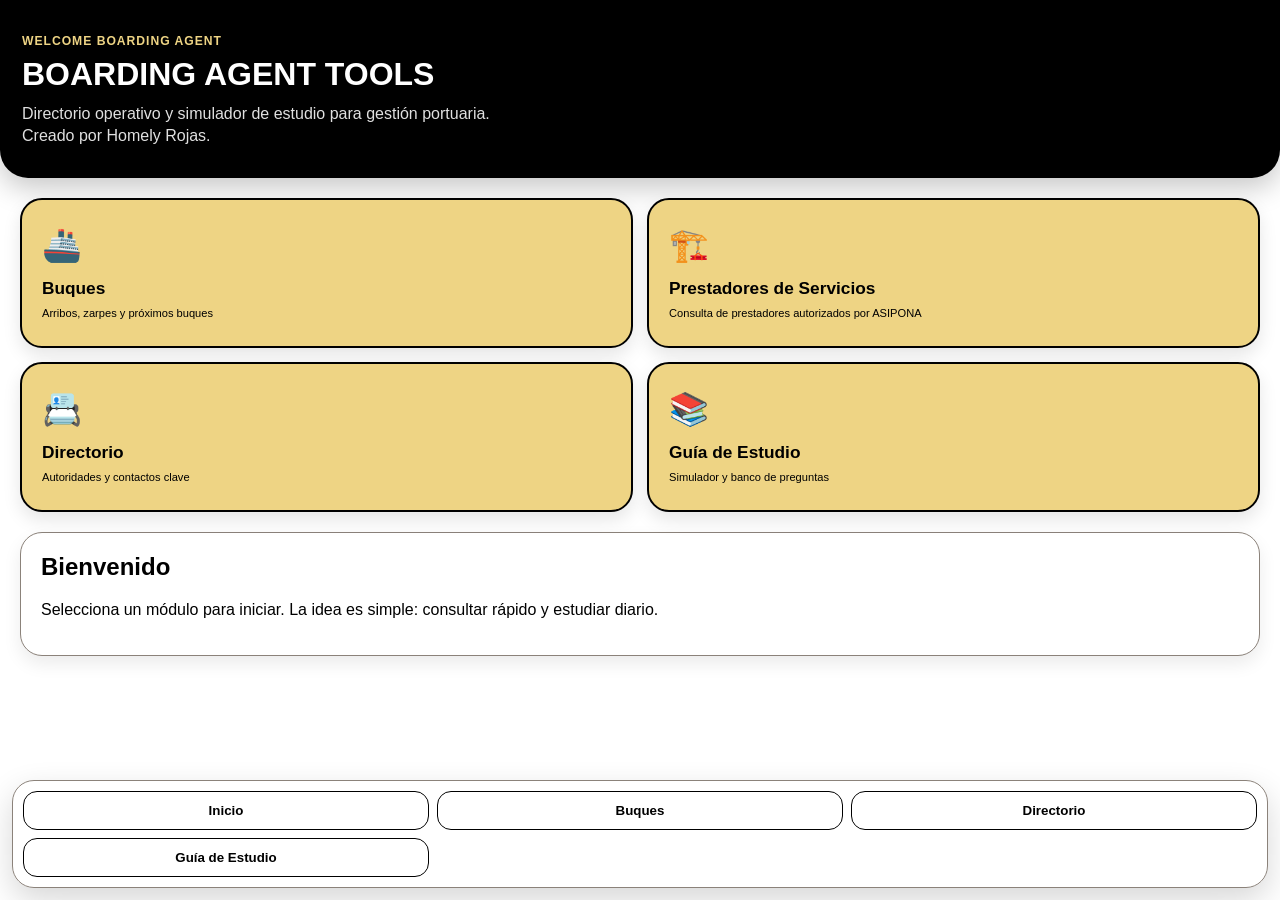
==== index.html @ 2c18ce4d "Add files via upload" ====
<!doctype html>
<html lang="es">
<head>
  <meta charset="utf-8">
  <meta name="viewport" content="width=device-width, initial-scale=1, viewport-fit=cover">
  <meta name="theme-color" content="#000000">
  <meta name="apple-mobile-web-app-capable" content="yes">
  <meta name="apple-mobile-web-app-status-bar-style" content="black-translucent">
  <meta name="apple-mobile-web-app-title" content="Port Desk">
  <title>Boarding Agent Tools</title>
  <link rel="manifest" href="manifest.json">
  <link rel="apple-touch-icon" href="icons/icon-192.svg">
  <link rel="stylesheet" href="styles.css">
  <link rel="stylesheet" href="registros.css">
</head>
<body>
  <header class="hero">
    <p class="eyebrow">WELCOME BOARDING AGENT</p>
    <h1>BOARDING AGENT TOOLS</h1>
    <p class="subtitle">
      Directorio operativo y simulador de estudio para gestión portuaria.<br>
      Creado por Homely Rojas.
    </p>
  </header>

  <main class="home-grid">
    <button class="feature-card" onclick="window.location.href='buques.html'">
      <span>🚢</span>
      <strong>Buques</strong>
      <small>Arribos, zarpes y próximos buques</small>
    </button>

    <button class="feature-card" onclick="window.location.href='prestadores.html'">
      <span>🏗️</span>
      <strong>Prestadores de Servicios</strong>
      <small>Consulta de prestadores autorizados por ASIPONA</small>
    </button>

    <button class="feature-card" onclick="window.location.href='directorio.html'">
      <span>📇</span>
      <strong>Directorio</strong>
      <small>Autoridades y contactos clave</small>
    </button>

    <button class="feature-card" onclick="renderExamHome()">
      <span>📚</span>
      <strong>Guía de Estudio</strong>
      <small>Simulador y banco de preguntas</small>
    </button>
  </main>

  <section id="content" class="panel">
    <h2>Bienvenido</h2>
    <p>Selecciona un módulo para iniciar. La idea es simple: consultar rápido y estudiar diario.</p>
  </section>

  <nav class="bottom-nav">
    <button onclick="renderHome()">Inicio</button>
    <button onclick="window.location.href='buques.html'">Buques</button>
    <button onclick="window.location.href='directorio.html'">Directorio</button>
    <button onclick="renderExamHome()">Guía de Estudio</button>
  </nav>

  <script src="app.js"></script>
  <script src="registros.js"></script>
</body>
</html>
---- styles.css ----
*{box-sizing:border-box}
:root{--yellow:#EED484;--gray:#8B827A;--black:#000000;--white:#FFFFFF}
body{margin:0;font-family:-apple-system,BlinkMacSystemFont,"Segoe UI",sans-serif;background:var(--white);color:var(--black);padding-bottom:88px}
.hero{background:var(--black);color:var(--white);padding:34px 22px 30px;border-bottom-left-radius:28px;border-bottom-right-radius:28px;box-shadow:0 10px 28px rgba(0,0,0,.22)}
.eyebrow{margin:0 0 8px;font-size:.76rem;letter-spacing:.08em;text-transform:uppercase;color:var(--yellow);font-weight:900}
h1{margin:0;font-size:2rem}
.subtitle{margin:10px 0 0;color:var(--white);opacity:.88;line-height:1.4}
.home-grid{display:grid;grid-template-columns:1fr 1fr;gap:14px;padding:20px}
.feature-card{background:var(--yellow);border:2px solid var(--black);border-radius:22px;padding:20px;min-height:150px;text-align:left;box-shadow:0 8px 18px rgba(0,0,0,.10);color:var(--black)}
.feature-card span{display:block;font-size:2rem;margin-bottom:14px}
.feature-card strong{display:block;font-size:1.08rem}
.feature-card small{display:block;margin-top:7px;color:var(--black);line-height:1.3}
.panel{margin:0 20px 20px;background:var(--white);border:1.5px solid var(--gray);border-radius:22px;padding:20px;box-shadow:0 8px 18px rgba(0,0,0,.08)}
.panel h2{margin-top:0}
.toolbar{display:flex;gap:10px;flex-wrap:wrap;margin:14px 0}
.pill,.action{border:1.5px solid var(--black);border-radius:999px;background:var(--white);color:var(--black);font-weight:900;padding:10px 14px}
.action{background:var(--yellow);color:var(--black)}
.search-box{width:100%;border:1.5px solid var(--gray);border-radius:16px;padding:13px 14px;font-size:1rem;margin:12px 0 8px;background:var(--white);color:var(--black)}
.directory-card{border:1.5px solid var(--gray);border-radius:18px;margin:12px 0;overflow:hidden;background:var(--white)}
.directory-summary{width:100%;border:0;background:var(--white);color:var(--black);display:flex;align-items:center;justify-content:space-between;gap:12px;padding:15px;text-align:left}
.directory-title strong{display:block;margin-top:4px}
.directory-title small{display:block;color:var(--gray);margin-top:5px}
.chevron{font-size:1.2rem;font-weight:900}
.directory-details{display:none;border-top:1px solid var(--gray);padding:14px 15px;background:var(--white)}
.directory-card.open .directory-details{display:block}
.item{padding:15px 0;border-bottom:1px solid var(--gray)}
.item:last-child{border-bottom:0}
.item strong{display:block}
.item small,.muted{color:var(--gray);line-height:1.35}
.badge{display:inline-block;background:var(--black);color:var(--yellow);border-radius:999px;padding:5px 9px;font-size:.75rem;font-weight:900;margin-bottom:7px}
.details{margin-top:10px;background:var(--white);border:1px solid var(--gray);border-radius:14px;padding:12px}
.details p{margin:7px 0}
.legal-box{margin-top:12px;background:var(--yellow);border:2px solid var(--black);border-radius:14px;padding:12px;color:var(--black)}
.legal-box p{margin:7px 0 0;line-height:1.45}
.option{display:block;width:100%;border:1.5px solid var(--gray);background:var(--white);border-radius:14px;padding:13px;margin:10px 0;text-align:left;font-weight:800;color:var(--black)}
.option.correct{border-color:var(--black);background:var(--yellow)}
.option.wrong{border-color:var(--black);background:var(--gray);color:var(--white)}
.score{display:inline-block;font-size:2.2rem;font-weight:900;margin:8px 0;background:var(--yellow);color:var(--black);border:2px solid var(--black);border-radius:18px;padding:10px 18px}
.progress-card,.stat-card{background:var(--white);border:1px solid var(--gray);border-radius:16px;padding:14px;margin-top:12px}
.stats-grid{display:grid;grid-template-columns:repeat(3,1fr);gap:10px;margin:14px 0}
.stat-card strong{font-size:1.35rem;display:block}
.stat-card small{color:var(--gray)}
.progress-track{width:100%;height:12px;border:1.5px solid var(--black);border-radius:999px;overflow:hidden;background:var(--white);margin:14px 0}
.progress-fill{height:100%;background:var(--yellow);width:0%}
.question-counter{display:flex;align-items:center;justify-content:space-between;gap:10px}
.bottom-nav{position:fixed;left:12px;right:12px;bottom:12px;display:grid;grid-template-columns:repeat(3,1fr);gap:8px;background:rgba(255,255,255,.94);backdrop-filter:blur(14px);border:1.5px solid var(--gray);border-radius:22px;padding:10px;box-shadow:0 12px 32px rgba(0,0,0,.16)}
.bottom-nav button{border:1.5px solid var(--black);background:var(--white);border-radius:14px;padding:11px 8px;color:var(--black);font-weight:900}
.bottom-nav button:active,.feature-card:active,.action:active,.pill:active,.option:active,.directory-summary:active{transform:scale(.98)}
@media(max-width:720px){.stats-grid{grid-template-columns:1fr}.home-grid{grid-template-columns:1fr 1fr}}
@media(max-width:360px){.home-grid{grid-template-columns:1fr}.hero h1{font-size:1.75rem}}
.question-text {
  white-space: pre-line;
}
---- registros.css ----
/* BOARDING AGENT TOOLS - Registros v0.8.5.2 */

.bat-hidden {
  display: none !important;
}

.registros-view {
  max-width: 1100px;
  margin: 24px auto;
  padding: 24px;
  border-radius: 24px;
  background: #ffffff;
  color: #111111;
  box-shadow: 0 18px 45px rgba(0, 0, 0, 0.12);
}

.registros-header {
  display: flex;
  justify-content: space-between;
  gap: 16px;
  align-items: flex-start;
  margin-bottom: 18px;
}

.registros-kicker {
  margin: 0;
  font-size: 0.82rem;
  text-transform: uppercase;
  letter-spacing: 0.08em;
  color: #8B827A;
  font-weight: 700;
}

.registros-header h2 {
  margin: 4px 0;
  font-size: clamp(1.7rem, 4vw, 2.4rem);
}

.registros-subtitle,
.registros-note {
  margin: 0;
  color: #555;
  line-height: 1.5;
}

.registros-tabs {
  display: flex;
  flex-wrap: wrap;
  gap: 10px;
  margin: 20px 0;
}

.tab-btn,
.primary-btn,
.secondary-btn,
.danger-btn,
.exam-btn,
.file-btn {
  border: 0;
  border-radius: 999px;
  padding: 11px 16px;
  font-weight: 800;
  cursor: pointer;
  transition: transform 0.15s ease, opacity 0.15s ease;
}

.tab-btn:hover,
.primary-btn:hover,
.secondary-btn:hover,
.danger-btn:hover,
.exam-btn:hover,
.file-btn:hover,
.option-btn:hover {
  transform: translateY(-1px);
}

.tab-btn {
  background: #f1f1f1;
  color: #111;
}

.tab-btn.active,
.primary-btn,
.exam-btn {
  background: #EED484;
  color: #000;
}

.secondary-btn {
  background: #111;
  color: #fff;
}

.danger-btn {
  background: #7a1f1f;
  color: #fff;
}

.tab-panel {
  display: none;
}

.tab-panel.active {
  display: block;
}

.registro-form,
.banco-toolbar,
.json-actions {
  display: grid;
  gap: 14px;
}

.registro-form label,
.banco-toolbar label,
.concept-select-label {
  display: grid;
  gap: 7px;
  font-weight: 800;
}

.registro-form input,
.registro-form textarea,
.registro-form select,
.banco-toolbar input,
.banco-toolbar select,
.concept-select-label select,
#jsonPreview {
  width: 100%;
  box-sizing: border-box;
  border: 1px solid #d9d9d9;
  border-radius: 14px;
  padding: 12px 14px;
  font: inherit;
  background: #fff;
  color: #111;
}

.tipo-fields {
  display: grid;
  gap: 14px;
}

.opciones-grid {
  display: grid;
  grid-template-columns: repeat(2, minmax(0, 1fr));
  gap: 14px;
}

.form-actions,
.card-actions,
.json-actions {
  display: flex;
  gap: 10px;
  flex-wrap: wrap;
}

.banco-toolbar {
  grid-template-columns: 220px 220px minmax(220px, 1fr);
  align-items: end;
  margin-bottom: 18px;
}

.question-card,
.repaso-card,
.empty-state {
  border: 1px solid #e5e5e5;
  border-radius: 20px;
  padding: 18px;
  margin-bottom: 14px;
  background: #fafafa;
}

.question-card-header {
  display: flex;
  justify-content: flex-start;
  gap: 8px;
  align-items: center;
  margin-bottom: 10px;
  flex-wrap: wrap;
}

.badge {
  display: inline-flex;
  align-items: center;
  border-radius: 999px;
  padding: 5px 10px;
  background: #EED484;
  color: #000;
  font-weight: 900;
  font-size: 0.8rem;
}

.badge-soft {
  background: #ececec;
  color: #111;
}

.question-id {
  margin-left: auto;
  color: #8B827A;
  font-weight: 800;
}

.question-card h3 {
  margin: 8px 0 12px;
  line-height: 1.35;
}

.question-card ol {
  padding-left: 22px;
}

.correct-answer {
  font-weight: 900;
  color: #0a6b2b;
}

.file-btn {
  display: inline-flex;
  align-items: center;
  background: #111;
  color: #fff;
}

.file-btn input {
  display: none;
}

.local-options {
  display: grid;
  gap: 10px;
  margin-top: 14px;
}

.option-btn {
  text-align: left;
  border: 1px solid #ddd;
  background: #fff;
  border-radius: 16px;
  padding: 13px 14px;
  cursor: pointer;
  font-weight: 700;
}

.option-btn.ok {
  border-color: #0a6b2b;
  background: #e8f6ec;
}

.option-btn.bad {
  border-color: #7a1f1f;
  background: #faeaea;
}

.feedback-box {
  margin-top: 14px;
  border-radius: 16px;
  padding: 14px;
  background: #f1f1f1;
}

@media (max-width: 720px) {
  .registros-view {
    margin: 14px;
    padding: 18px;
    border-radius: 18px;
  }

  .registros-header,
  .banco-toolbar,
  .opciones-grid {
    grid-template-columns: 1fr;
    display: grid;
  }

  .registros-header {
    gap: 12px;
  }

  .question-id {
    margin-left: 0;
  }
}


/* Relacionar columnas - v0.7 */
.relation-preview {
  display: grid;
  gap: 8px;
  margin: 12px 0;
}

.relation-preview-row {
  display: grid;
  grid-template-columns: minmax(120px, 1fr) auto minmax(120px, 1fr);
  gap: 10px;
  align-items: center;
  padding: 10px 12px;
  border-radius: 14px;
  background: #fff;
  border: 1px solid #e5e5e5;
}

.relation-quiz {
  display: grid;
  gap: 12px;
  margin: 16px 0;
}

.relation-row {
  display: grid;
  grid-template-columns: minmax(150px, 1fr) minmax(180px, 1fr);
  gap: 12px;
  align-items: center;
  font-weight: 800;
}

.relation-row select {
  width: 100%;
  box-sizing: border-box;
  border: 1px solid #d9d9d9;
  border-radius: 14px;
  padding: 12px 14px;
  font: inherit;
  background: #fff;
  color: #111;
}

.relation-row select.ok {
  border-color: #0a6b2b;
  background: #e8f6ec;
}

.relation-row select.bad {
  border-color: #7a1f1f;
  background: #faeaea;
}

@media (max-width: 720px) {
  .relation-preview-row,
  .relation-row {
    grid-template-columns: 1fr;
  }
}


/* v0.8 Preguntas abiertas */
textarea#respuestaAbiertaLocal,
textarea#registroRespuestaEsperada,
textarea#registroPalabrasClave {
  min-height: 110px;
}

.open-answer-score {
  font-weight: 900;
}


.field-help {
  color: #666;
  font-size: 0.82rem;
  font-weight: 600;
  line-height: 1.35;
}


.export-mode-box {
  border: 1px solid #e5e5e5;
  border-radius: 18px;
  padding: 14px 16px;
  background: #fafafa;
  display: grid;
  gap: 6px;
}

.export-mode-box p {
  margin: 0;
  line-height: 1.45;
}

.copy-status {
  min-height: 1.2em;
  font-weight: 800;
  color: #0a6b2b;
}


.search-manager {
  display: grid;
  gap: 12px;
  margin-bottom: 18px;
}

.search-manager label {
  display: grid;
  gap: 7px;
  font-weight: 800;
}

.search-manager input {
  width: 100%;
  box-sizing: border-box;
  border: 1px solid #d9d9d9;
  border-radius: 14px;
  padding: 12px 14px;
  font: inherit;
  background: #fff;
  color: #111;
}

.search-actions {
  display: flex;
  gap: 10px;
  flex-wrap: wrap;
}

.search-results mark {
  background: #EED484;
  color: #000;
  border-radius: 5px;
  padding: 0 3px;
}

.search-result-card {
  border-left: 5px solid #EED484;
}
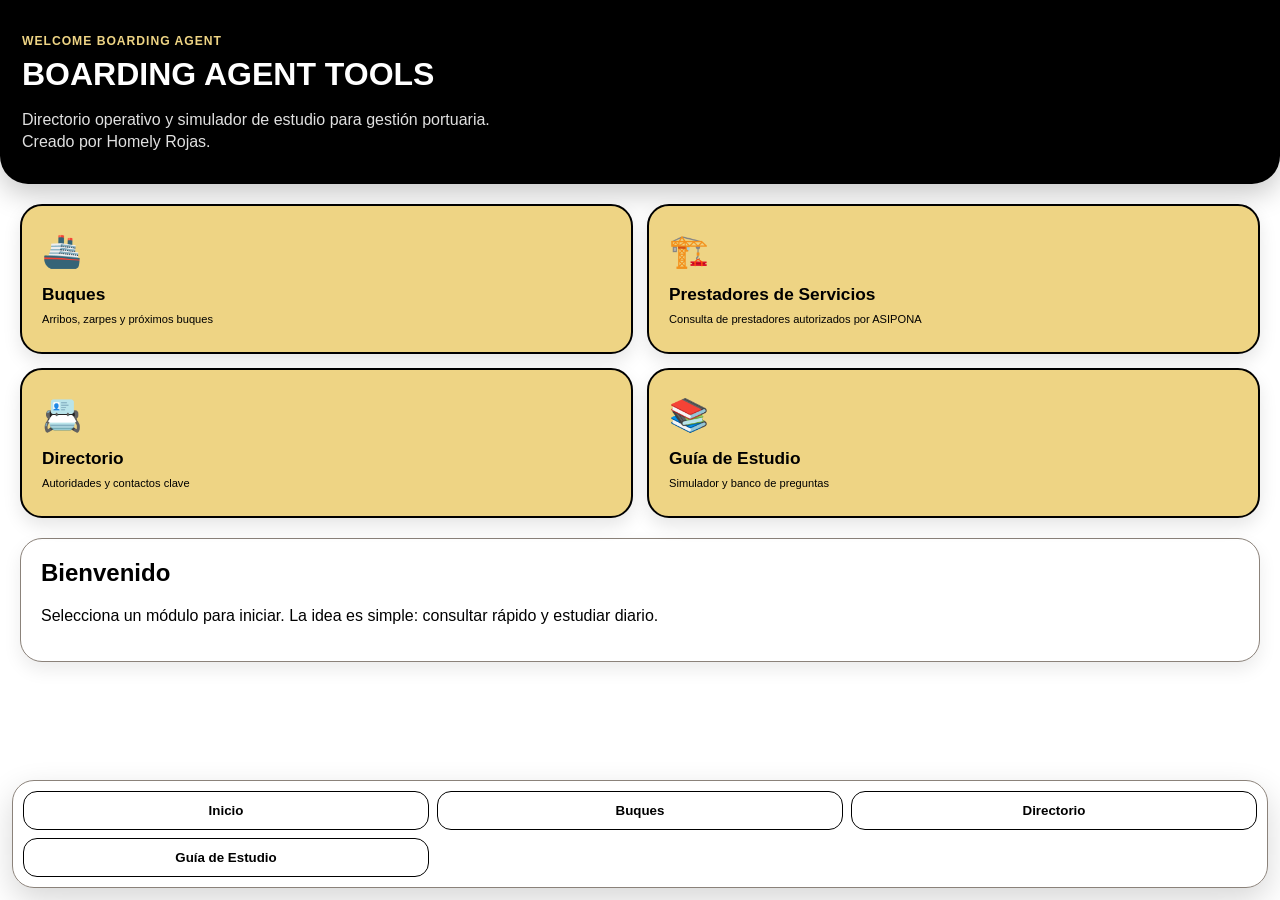
==== commit 72f68a91: "Update index.html" ====
--- a/index.html
+++ b/index.html
@@ -17,6 +17,7 @@
   <header class="hero">
     <p class="eyebrow">WELCOME BOARDING AGENT</p>
     <h1>BOARDING AGENT TOOLS</h1>
+    <p id="versionInfo" class="version"></p>
     <p class="subtitle">
       Directorio operativo y simulador de estudio para gestión portuaria.<br>
       Creado por Homely Rojas.
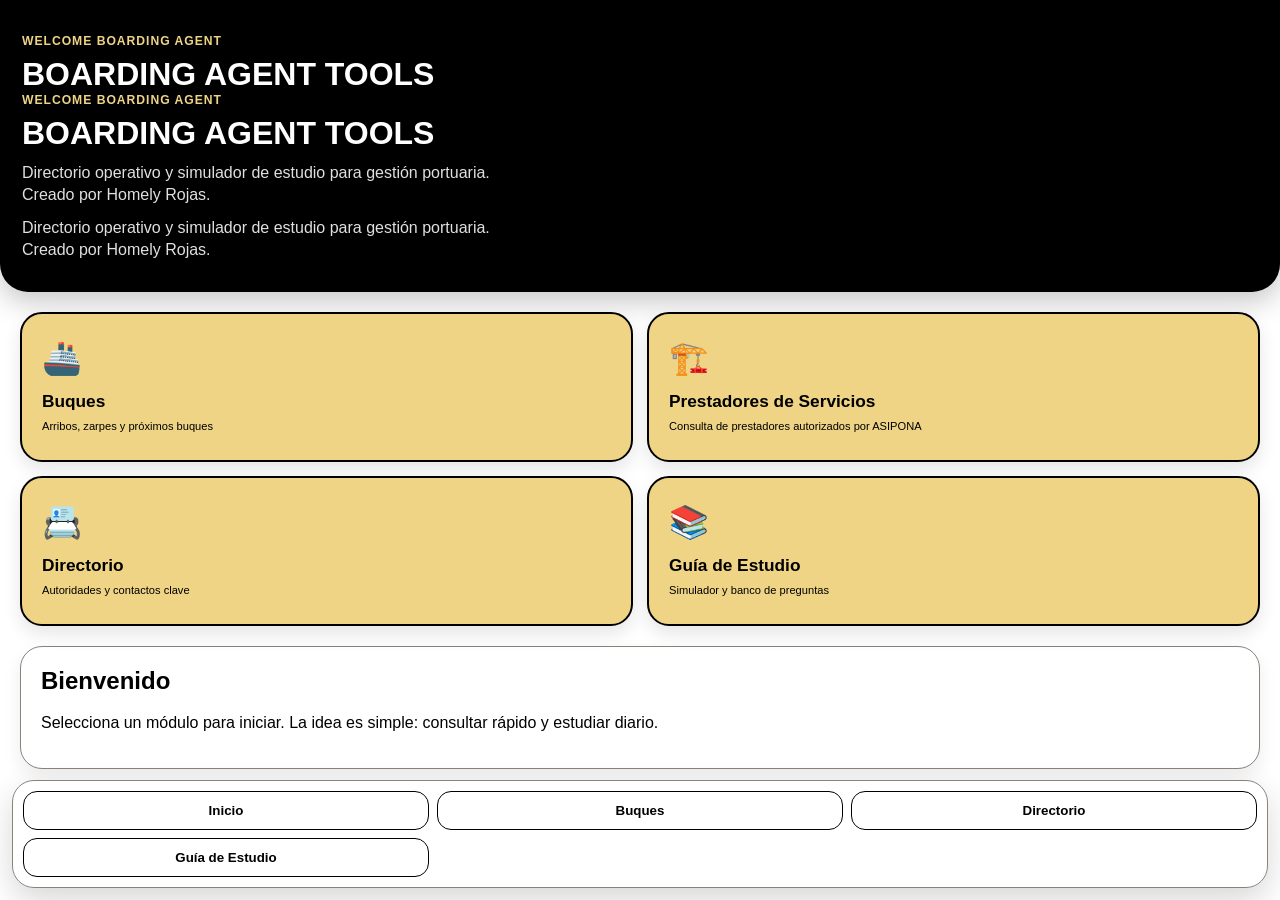
==== commit a29fe9f9: "Update index.html" ====
--- a/index.html
+++ b/index.html
@@ -17,7 +17,13 @@
   <header class="hero">
     <p class="eyebrow">WELCOME BOARDING AGENT</p>
     <h1>BOARDING AGENT TOOLS</h1>
+    <p class="eyebrow">WELCOME BOARDING AGENT</p>
+    <h1>BOARDING AGENT TOOLS</h1>
     <p id="versionInfo" class="version"></p>
+    <p class="subtitle">
+    Directorio operativo y simulador de estudio para gestión portuaria.<br>
+    Creado por Homely Rojas.
+  </p>
     <p class="subtitle">
       Directorio operativo y simulador de estudio para gestión portuaria.<br>
       Creado por Homely Rojas.
--- a/styles.css
+++ b/styles.css
@@ -51,3 +51,9 @@
 .question-text {
   white-space: pre-line;
 }
+.version{
+  margin:8px 0;
+  font-size:.85rem;
+  color:var(--yellow);
+  font-weight:700;
+}
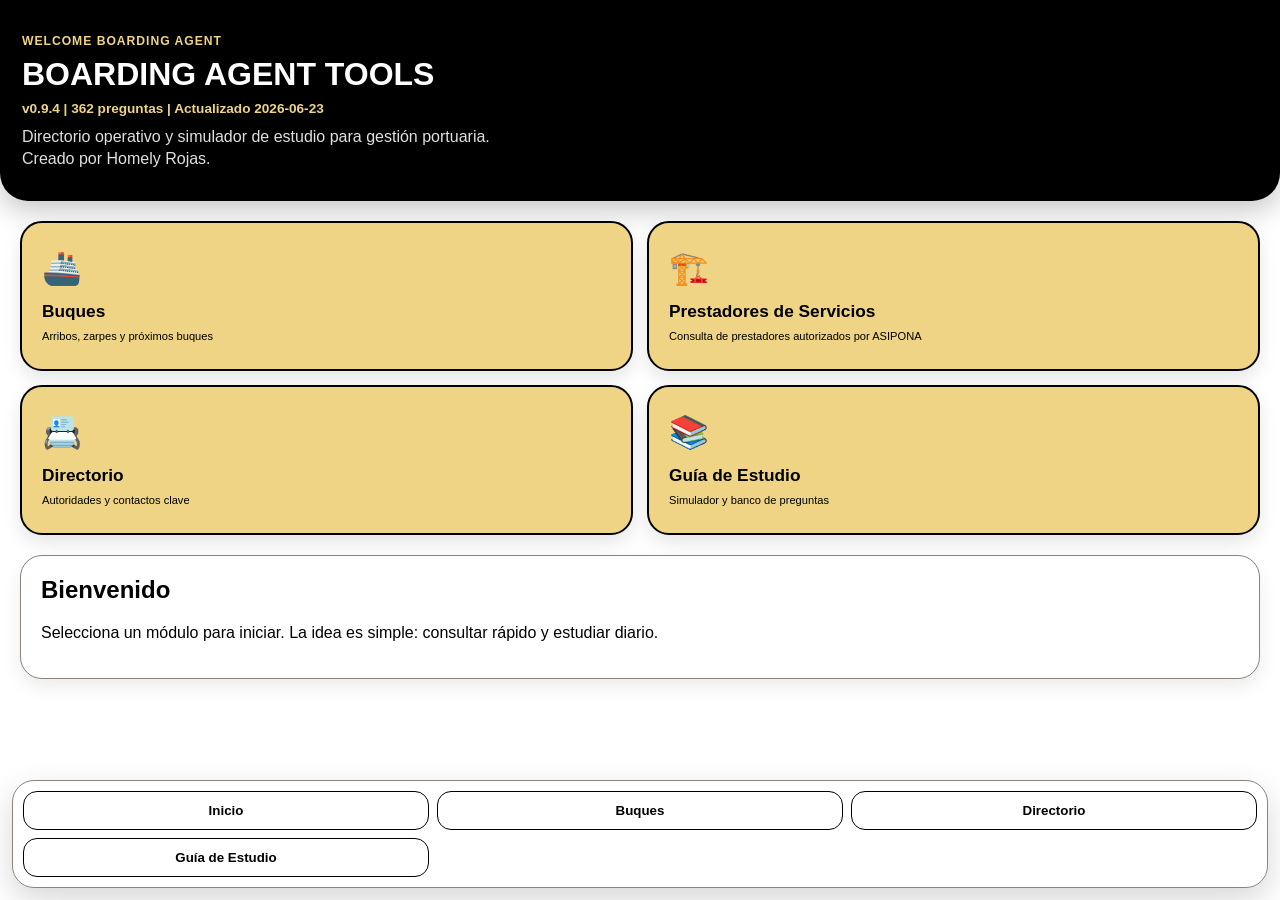
==== commit 8e8e5c62: "Update index.html" ====
--- a/index.html
+++ b/index.html
@@ -17,13 +17,7 @@
   <header class="hero">
     <p class="eyebrow">WELCOME BOARDING AGENT</p>
     <h1>BOARDING AGENT TOOLS</h1>
-    <p class="eyebrow">WELCOME BOARDING AGENT</p>
-    <h1>BOARDING AGENT TOOLS</h1>
     <p id="versionInfo" class="version"></p>
-    <p class="subtitle">
-    Directorio operativo y simulador de estudio para gestión portuaria.<br>
-    Creado por Homely Rojas.
-  </p>
     <p class="subtitle">
       Directorio operativo y simulador de estudio para gestión portuaria.<br>
       Creado por Homely Rojas.
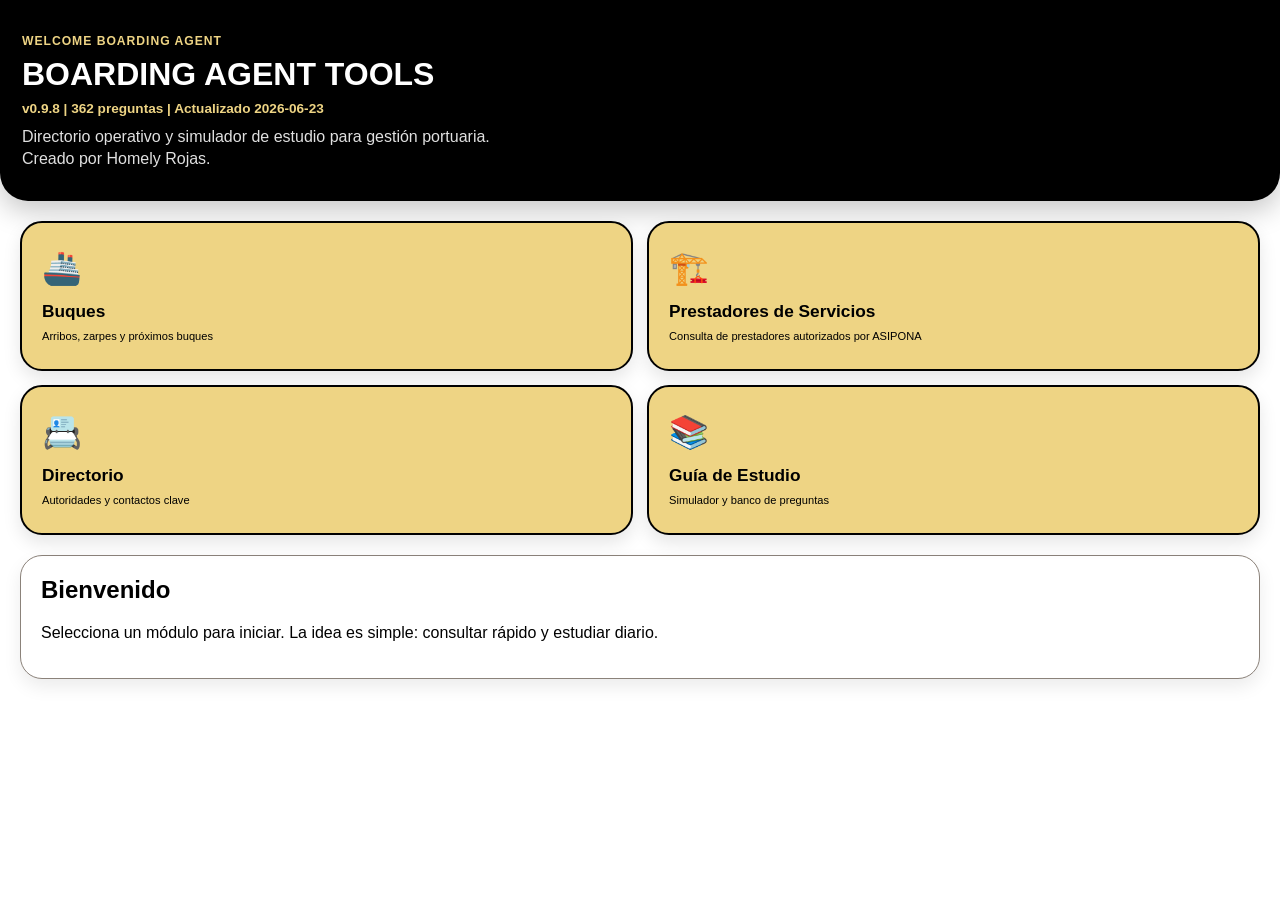
==== commit 688e0629: "Add files via upload" ====
--- a/index.html
+++ b/index.html
@@ -54,15 +54,7 @@
     <h2>Bienvenido</h2>
     <p>Selecciona un módulo para iniciar. La idea es simple: consultar rápido y estudiar diario.</p>
   </section>
-
-  <nav class="bottom-nav">
-    <button onclick="renderHome()">Inicio</button>
-    <button onclick="window.location.href='buques.html'">Buques</button>
-    <button onclick="window.location.href='directorio.html'">Directorio</button>
-    <button onclick="renderExamHome()">Guía de Estudio</button>
-  </nav>
-
-  <script src="app.js"></script>
+<script src="app.js"></script>
   <script src="registros.js"></script>
 </body>
 </html>
--- a/styles.css
+++ b/styles.css
@@ -1,6 +1,6 @@
 *{box-sizing:border-box}
 :root{--yellow:#EED484;--gray:#8B827A;--black:#000000;--white:#FFFFFF}
-body{margin:0;font-family:-apple-system,BlinkMacSystemFont,"Segoe UI",sans-serif;background:var(--white);color:var(--black);padding-bottom:88px}
+body{margin:0;font-family:-apple-system,BlinkMacSystemFont,"Segoe UI",sans-serif;background:var(--white);color:var(--black)}
 .hero{background:var(--black);color:var(--white);padding:34px 22px 30px;border-bottom-left-radius:28px;border-bottom-right-radius:28px;box-shadow:0 10px 28px rgba(0,0,0,.22)}
 .eyebrow{margin:0 0 8px;font-size:.76rem;letter-spacing:.08em;text-transform:uppercase;color:var(--yellow);font-weight:900}
 h1{margin:0;font-size:2rem}
@@ -43,9 +43,7 @@
 .progress-track{width:100%;height:12px;border:1.5px solid var(--black);border-radius:999px;overflow:hidden;background:var(--white);margin:14px 0}
 .progress-fill{height:100%;background:var(--yellow);width:0%}
 .question-counter{display:flex;align-items:center;justify-content:space-between;gap:10px}
-.bottom-nav{position:fixed;left:12px;right:12px;bottom:12px;display:grid;grid-template-columns:repeat(3,1fr);gap:8px;background:rgba(255,255,255,.94);backdrop-filter:blur(14px);border:1.5px solid var(--gray);border-radius:22px;padding:10px;box-shadow:0 12px 32px rgba(0,0,0,.16)}
-.bottom-nav button{border:1.5px solid var(--black);background:var(--white);border-radius:14px;padding:11px 8px;color:var(--black);font-weight:900}
-.bottom-nav button:active,.feature-card:active,.action:active,.pill:active,.option:active,.directory-summary:active{transform:scale(.98)}
+.feature-card:active,.action:active,.pill:active,.option:active,.directory-summary:active{transform:scale(.98)}
 @media(max-width:720px){.stats-grid{grid-template-columns:1fr}.home-grid{grid-template-columns:1fr 1fr}}
 @media(max-width:360px){.home-grid{grid-template-columns:1fr}.hero h1{font-size:1.75rem}}
 .question-text {
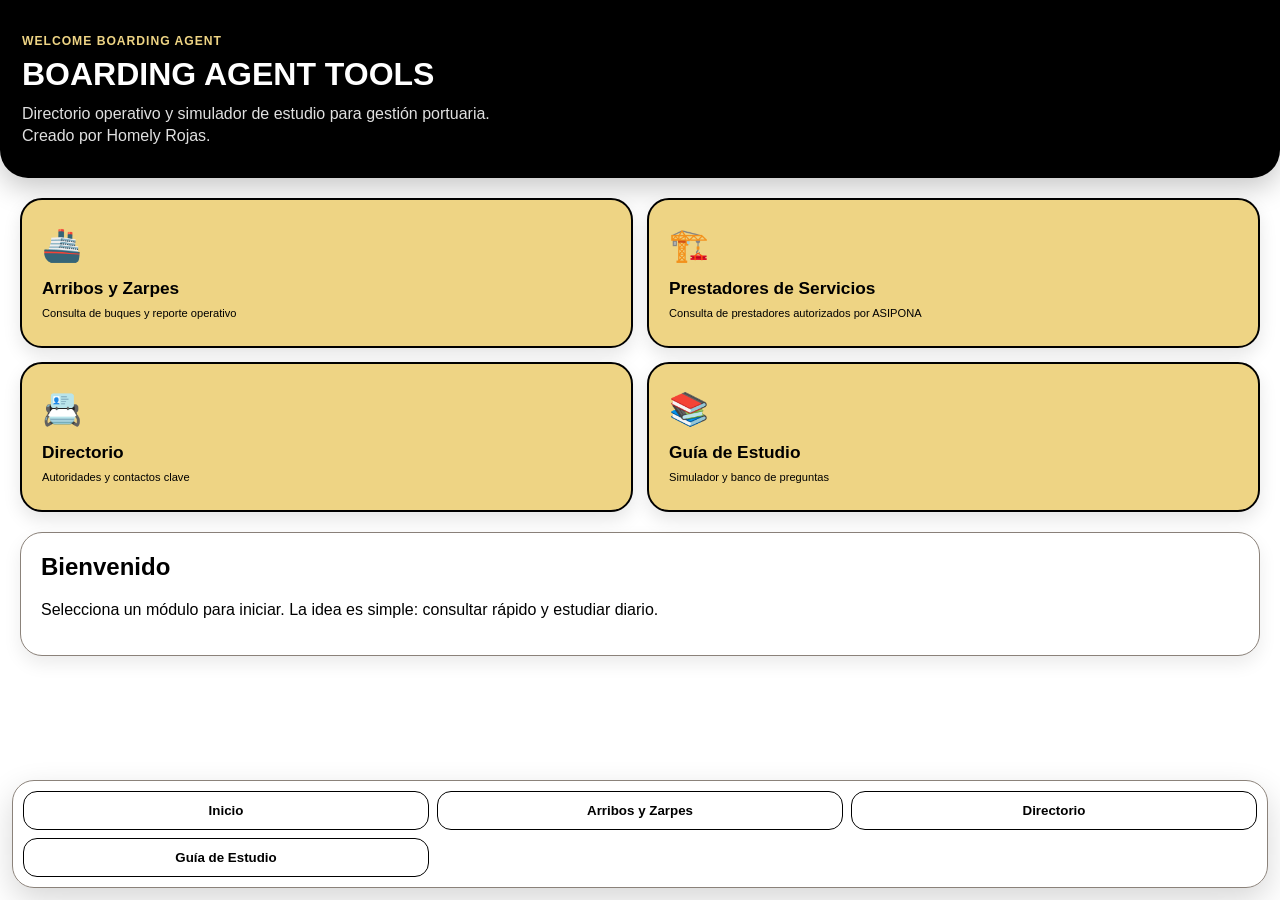
==== commit 63c5a854: "Add files via upload" ====
--- a/index.html
+++ b/index.html
@@ -7,7 +7,7 @@
   <meta name="apple-mobile-web-app-capable" content="yes">
   <meta name="apple-mobile-web-app-status-bar-style" content="black-translucent">
   <meta name="apple-mobile-web-app-title" content="Port Desk">
-  <title>Boarding Agent Tools</title>
+  <title>Altamira Port Desk</title>
   <link rel="manifest" href="manifest.json">
   <link rel="apple-touch-icon" href="icons/icon-192.svg">
   <link rel="stylesheet" href="styles.css">
@@ -17,44 +17,53 @@
   <header class="hero">
     <p class="eyebrow">WELCOME BOARDING AGENT</p>
     <h1>BOARDING AGENT TOOLS</h1>
-    <p id="versionInfo" class="version"></p>
     <p class="subtitle">
-      Directorio operativo y simulador de estudio para gestión portuaria.<br>
-      Creado por Homely Rojas.
-    </p>
+Directorio operativo y simulador de estudio para gestión portuaria.<br>
+Creado por Homely Rojas.
+</p>
   </header>
+  <main class="home-grid">
 
-  <main class="home-grid">
-    <button class="feature-card" onclick="window.location.href='buques.html'">
-      <span>🚢</span>
-      <strong>Buques</strong>
-      <small>Arribos, zarpes y próximos buques</small>
-    </button>
+  <button class="feature-card" onclick="window.location.href='arribos-zarpes.html'">
+    <span>🚢</span>
+    <strong>Arribos y Zarpes</strong>
+    <small>Consulta de buques y reporte operativo</small>
+  </button>
 
-    <button class="feature-card" onclick="window.location.href='prestadores.html'">
-      <span>🏗️</span>
-      <strong>Prestadores de Servicios</strong>
-      <small>Consulta de prestadores autorizados por ASIPONA</small>
-    </button>
+  <button class="feature-card" onclick="window.location.href='prestadores.html'">
+    <span>🏗️</span>
+    <strong>Prestadores de Servicios</strong>
+    <small>Consulta de prestadores autorizados por ASIPONA</small>
+  </button>
 
-    <button class="feature-card" onclick="window.location.href='directorio.html'">
-      <span>📇</span>
-      <strong>Directorio</strong>
-      <small>Autoridades y contactos clave</small>
-    </button>
+  <button class="feature-card" onclick="renderDirectory()">
+    <span>📇</span>
+    <strong>Directorio</strong>
+    <small>Autoridades y contactos clave</small>
+  </button>
 
-    <button class="feature-card" onclick="renderExamHome()">
-      <span>📚</span>
-      <strong>Guía de Estudio</strong>
-      <small>Simulador y banco de preguntas</small>
-    </button>
-  </main>
+  <button class="feature-card" onclick="renderExamHome()">
+    <span>📚</span>
+    <strong>Guía de Estudio</strong>
+    <small>Simulador y banco de preguntas</small>
+  </button>
+</main>
+  
+</main>
 
   <section id="content" class="panel">
     <h2>Bienvenido</h2>
     <p>Selecciona un módulo para iniciar. La idea es simple: consultar rápido y estudiar diario.</p>
   </section>
-<script src="app.js"></script>
+
+  <nav class="bottom-nav">
+  <button onclick="renderHome()">Inicio</button>
+  <button onclick="window.location.href='arribos-zarpes.html'">Arribos y Zarpes</button>
+  <button onclick="renderDirectory()">Directorio</button>
+  <button onclick="renderExamHome()">Guía de Estudio</button>
+</nav>
+  
+  <script src="app.js"></script>
   <script src="registros.js"></script>
 </body>
 </html>
--- a/styles.css
+++ b/styles.css
@@ -1,6 +1,6 @@
 *{box-sizing:border-box}
 :root{--yellow:#EED484;--gray:#8B827A;--black:#000000;--white:#FFFFFF}
-body{margin:0;font-family:-apple-system,BlinkMacSystemFont,"Segoe UI",sans-serif;background:var(--white);color:var(--black)}
+body{margin:0;font-family:-apple-system,BlinkMacSystemFont,"Segoe UI",sans-serif;background:var(--white);color:var(--black);padding-bottom:88px}
 .hero{background:var(--black);color:var(--white);padding:34px 22px 30px;border-bottom-left-radius:28px;border-bottom-right-radius:28px;box-shadow:0 10px 28px rgba(0,0,0,.22)}
 .eyebrow{margin:0 0 8px;font-size:.76rem;letter-spacing:.08em;text-transform:uppercase;color:var(--yellow);font-weight:900}
 h1{margin:0;font-size:2rem}
@@ -43,15 +43,8 @@
 .progress-track{width:100%;height:12px;border:1.5px solid var(--black);border-radius:999px;overflow:hidden;background:var(--white);margin:14px 0}
 .progress-fill{height:100%;background:var(--yellow);width:0%}
 .question-counter{display:flex;align-items:center;justify-content:space-between;gap:10px}
-.feature-card:active,.action:active,.pill:active,.option:active,.directory-summary:active{transform:scale(.98)}
+.bottom-nav{position:fixed;left:12px;right:12px;bottom:12px;display:grid;grid-template-columns:repeat(3,1fr);gap:8px;background:rgba(255,255,255,.94);backdrop-filter:blur(14px);border:1.5px solid var(--gray);border-radius:22px;padding:10px;box-shadow:0 12px 32px rgba(0,0,0,.16)}
+.bottom-nav button{border:1.5px solid var(--black);background:var(--white);border-radius:14px;padding:11px 8px;color:var(--black);font-weight:900}
+.bottom-nav button:active,.feature-card:active,.action:active,.pill:active,.option:active,.directory-summary:active{transform:scale(.98)}
 @media(max-width:720px){.stats-grid{grid-template-columns:1fr}.home-grid{grid-template-columns:1fr 1fr}}
 @media(max-width:360px){.home-grid{grid-template-columns:1fr}.hero h1{font-size:1.75rem}}
-.question-text {
-  white-space: pre-line;
-}
-.version{
-  margin:8px 0;
-  font-size:.85rem;
-  color:var(--yellow);
-  font-weight:700;
-}
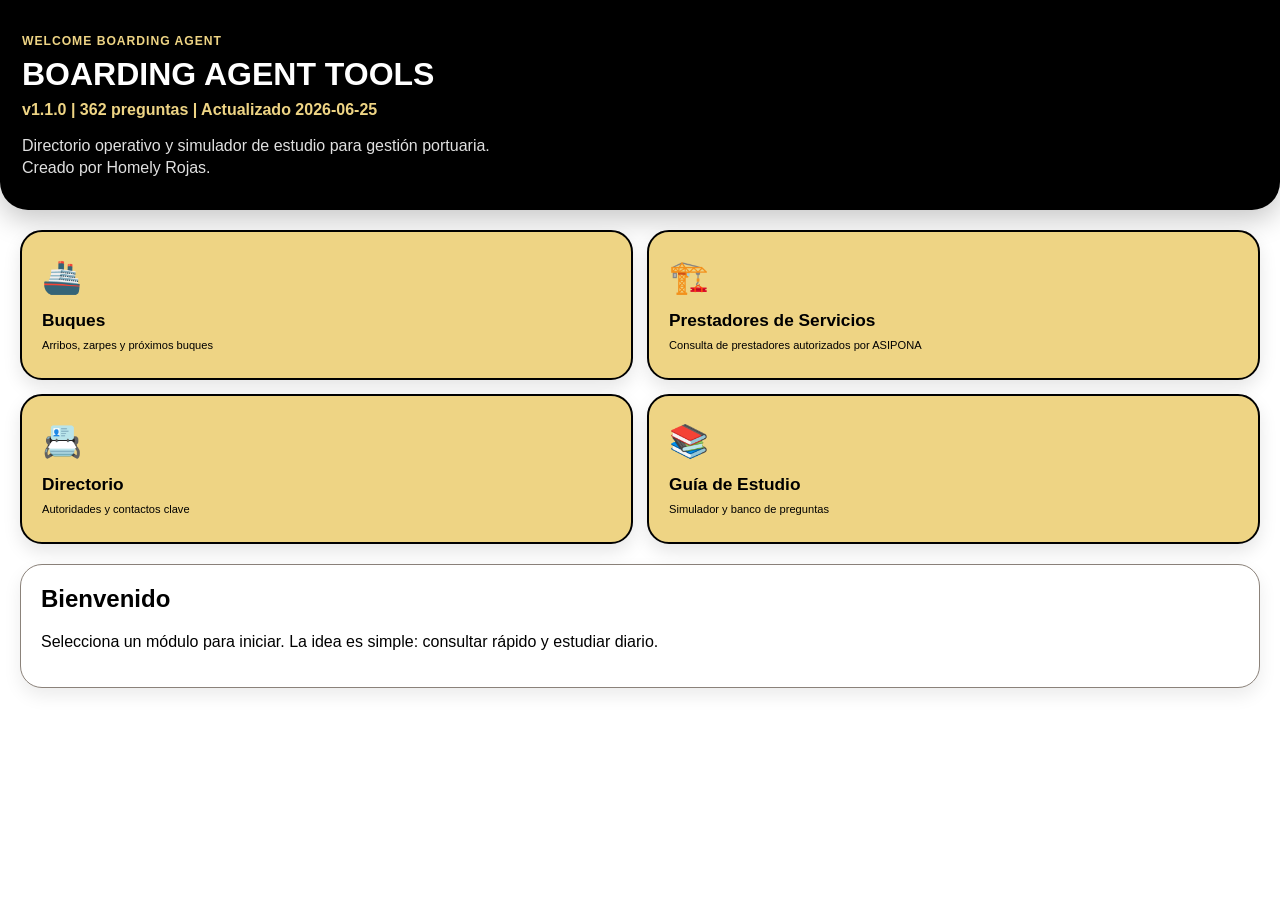
==== commit a0c6a9de: "Add files via upload" ====
--- a/index.html
+++ b/index.html
@@ -7,7 +7,7 @@
   <meta name="apple-mobile-web-app-capable" content="yes">
   <meta name="apple-mobile-web-app-status-bar-style" content="black-translucent">
   <meta name="apple-mobile-web-app-title" content="Port Desk">
-  <title>Altamira Port Desk</title>
+  <title>Boarding Agent Tools</title>
   <link rel="manifest" href="manifest.json">
   <link rel="apple-touch-icon" href="icons/icon-192.svg">
   <link rel="stylesheet" href="styles.css">
@@ -17,52 +17,46 @@
   <header class="hero">
     <p class="eyebrow">WELCOME BOARDING AGENT</p>
     <h1>BOARDING AGENT TOOLS</h1>
+    <p id="versionInfo" class="version"></p>
     <p class="subtitle">
-Directorio operativo y simulador de estudio para gestión portuaria.<br>
-Creado por Homely Rojas.
-</p>
+      Directorio operativo y simulador de estudio para gestión portuaria.<br>
+      Creado por Homely Rojas.
+    </p>
   </header>
+
   <main class="home-grid">
+    <button class="feature-card" onclick="window.location.href='buques.html'">
+      <span>🚢</span>
+      <strong>Buques</strong>
+      <small>Arribos, zarpes y próximos buques</small>
+    </button>
 
-  <button class="feature-card" onclick="window.location.href='arribos-zarpes.html'">
-    <span>🚢</span>
-    <strong>Arribos y Zarpes</strong>
-    <small>Consulta de buques y reporte operativo</small>
-  </button>
+    <button class="feature-card" onclick="window.location.href='prestadores.html'">
+      <span>🏗️</span>
+      <strong>Prestadores de Servicios</strong>
+      <small>Consulta de prestadores autorizados por ASIPONA</small>
+    </button>
 
-  <button class="feature-card" onclick="window.location.href='prestadores.html'">
-    <span>🏗️</span>
-    <strong>Prestadores de Servicios</strong>
-    <small>Consulta de prestadores autorizados por ASIPONA</small>
-  </button>
+    <button class="feature-card" onclick="window.location.href='directorio.html'">
+      <span>📇</span>
+      <strong>Directorio</strong>
+      <small>Autoridades y contactos clave</small>
+    </button>
 
-  <button class="feature-card" onclick="renderDirectory()">
-    <span>📇</span>
-    <strong>Directorio</strong>
-    <small>Autoridades y contactos clave</small>
-  </button>
-
-  <button class="feature-card" onclick="renderExamHome()">
-    <span>📚</span>
-    <strong>Guía de Estudio</strong>
-    <small>Simulador y banco de preguntas</small>
-  </button>
-</main>
-  
-</main>
+    <button class="feature-card" onclick="renderExamHome()">
+      <span>📚</span>
+      <strong>Guía de Estudio</strong>
+      <small>Simulador y banco de preguntas</small>
+    </button>
+  </main>
 
   <section id="content" class="panel">
     <h2>Bienvenido</h2>
     <p>Selecciona un módulo para iniciar. La idea es simple: consultar rápido y estudiar diario.</p>
   </section>
 
-  <nav class="bottom-nav">
-  <button onclick="renderHome()">Inicio</button>
-  <button onclick="window.location.href='arribos-zarpes.html'">Arribos y Zarpes</button>
-  <button onclick="renderDirectory()">Directorio</button>
-  <button onclick="renderExamHome()">Guía de Estudio</button>
-</nav>
-  
+  <script src="bat-utils.js"></script>
+  <script src="bat-version.js"></script>
   <script src="app.js"></script>
   <script src="registros.js"></script>
 </body>
--- a/styles.css
+++ b/styles.css
@@ -1,6 +1,6 @@
 *{box-sizing:border-box}
 :root{--yellow:#EED484;--gray:#8B827A;--black:#000000;--white:#FFFFFF}
-body{margin:0;font-family:-apple-system,BlinkMacSystemFont,"Segoe UI",sans-serif;background:var(--white);color:var(--black);padding-bottom:88px}
+body{margin:0;font-family:-apple-system,BlinkMacSystemFont,"Segoe UI",sans-serif;background:var(--white);color:var(--black);padding-bottom:24px}
 .hero{background:var(--black);color:var(--white);padding:34px 22px 30px;border-bottom-left-radius:28px;border-bottom-right-radius:28px;box-shadow:0 10px 28px rgba(0,0,0,.22)}
 .eyebrow{margin:0 0 8px;font-size:.76rem;letter-spacing:.08em;text-transform:uppercase;color:var(--yellow);font-weight:900}
 h1{margin:0;font-size:2rem}
@@ -43,8 +43,22 @@
 .progress-track{width:100%;height:12px;border:1.5px solid var(--black);border-radius:999px;overflow:hidden;background:var(--white);margin:14px 0}
 .progress-fill{height:100%;background:var(--yellow);width:0%}
 .question-counter{display:flex;align-items:center;justify-content:space-between;gap:10px}
-.bottom-nav{position:fixed;left:12px;right:12px;bottom:12px;display:grid;grid-template-columns:repeat(3,1fr);gap:8px;background:rgba(255,255,255,.94);backdrop-filter:blur(14px);border:1.5px solid var(--gray);border-radius:22px;padding:10px;box-shadow:0 12px 32px rgba(0,0,0,.16)}
-.bottom-nav button{border:1.5px solid var(--black);background:var(--white);border-radius:14px;padding:11px 8px;color:var(--black);font-weight:900}
+
+
 .bottom-nav button:active,.feature-card:active,.action:active,.pill:active,.option:active,.directory-summary:active{transform:scale(.98)}
 @media(max-width:720px){.stats-grid{grid-template-columns:1fr}.home-grid{grid-template-columns:1fr 1fr}}
 @media(max-width:360px){.home-grid{grid-template-columns:1fr}.hero h1{font-size:1.75rem}}
+
+
+/* v1.1.0 - navegación inferior eliminada definitivamente */
+.bottom-nav{
+  display:none !important;
+}
+body{
+  padding-bottom:24px;
+}
+.version{
+  color:var(--yellow);
+  font-weight:900;
+  margin-top:8px;
+}
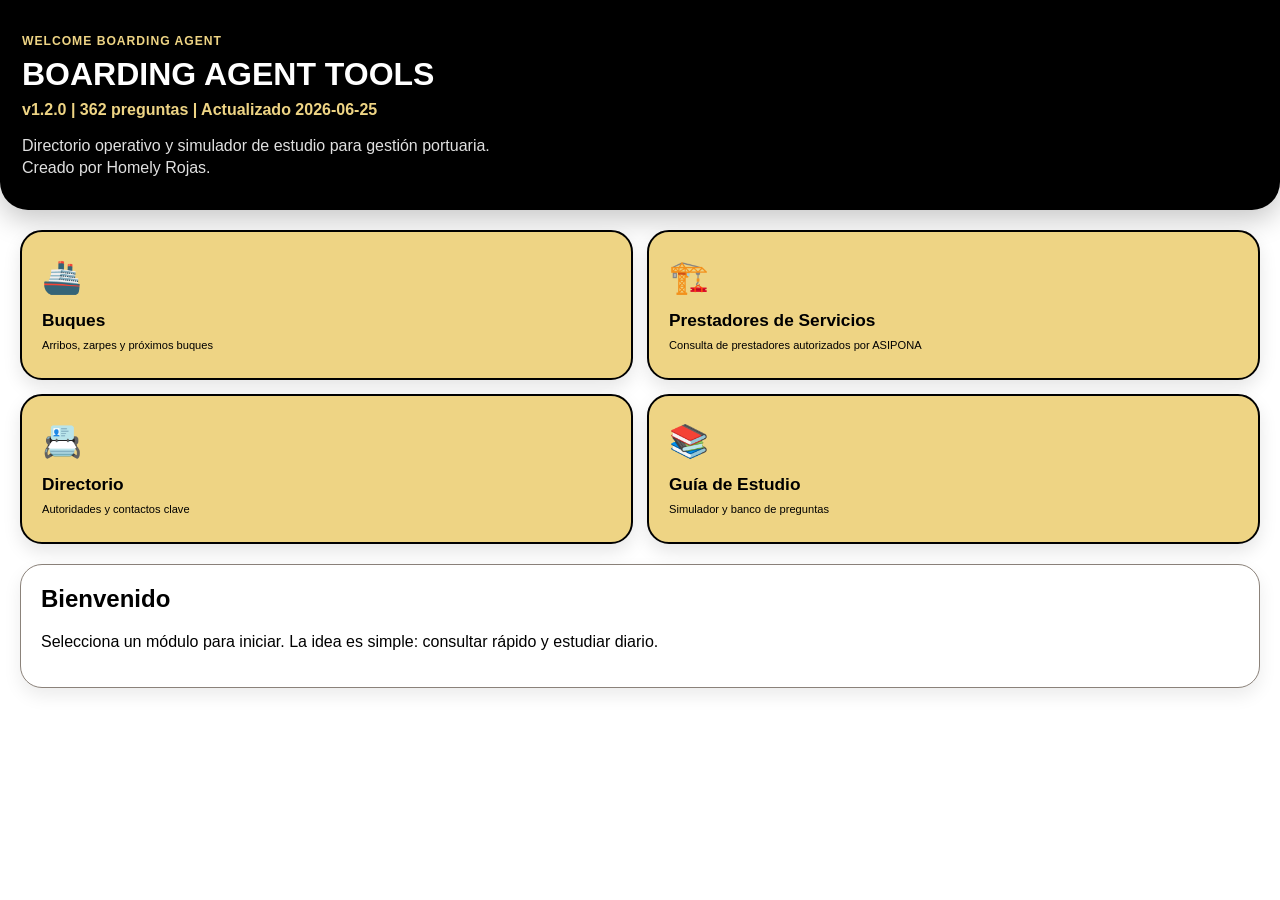
==== commit 41366834: "Add files via upload" ====
--- a/index.html
+++ b/index.html
@@ -58,6 +58,9 @@
   <script src="bat-utils.js"></script>
   <script src="bat-version.js"></script>
   <script src="app.js"></script>
+  <script src="exam-progress.js"></script>
+  <script src="exam-render.js"></script>
+  <script src="exam.js"></script>
   <script src="registros.js"></script>
 </body>
 </html>
--- a/styles.css
+++ b/styles.css
@@ -50,7 +50,7 @@
 @media(max-width:360px){.home-grid{grid-template-columns:1fr}.hero h1{font-size:1.75rem}}
 
 
-/* v1.1.0 - navegación inferior eliminada definitivamente */
+/* v1.2.0 - navegación inferior eliminada definitivamente */
 .bottom-nav{
   display:none !important;
 }
